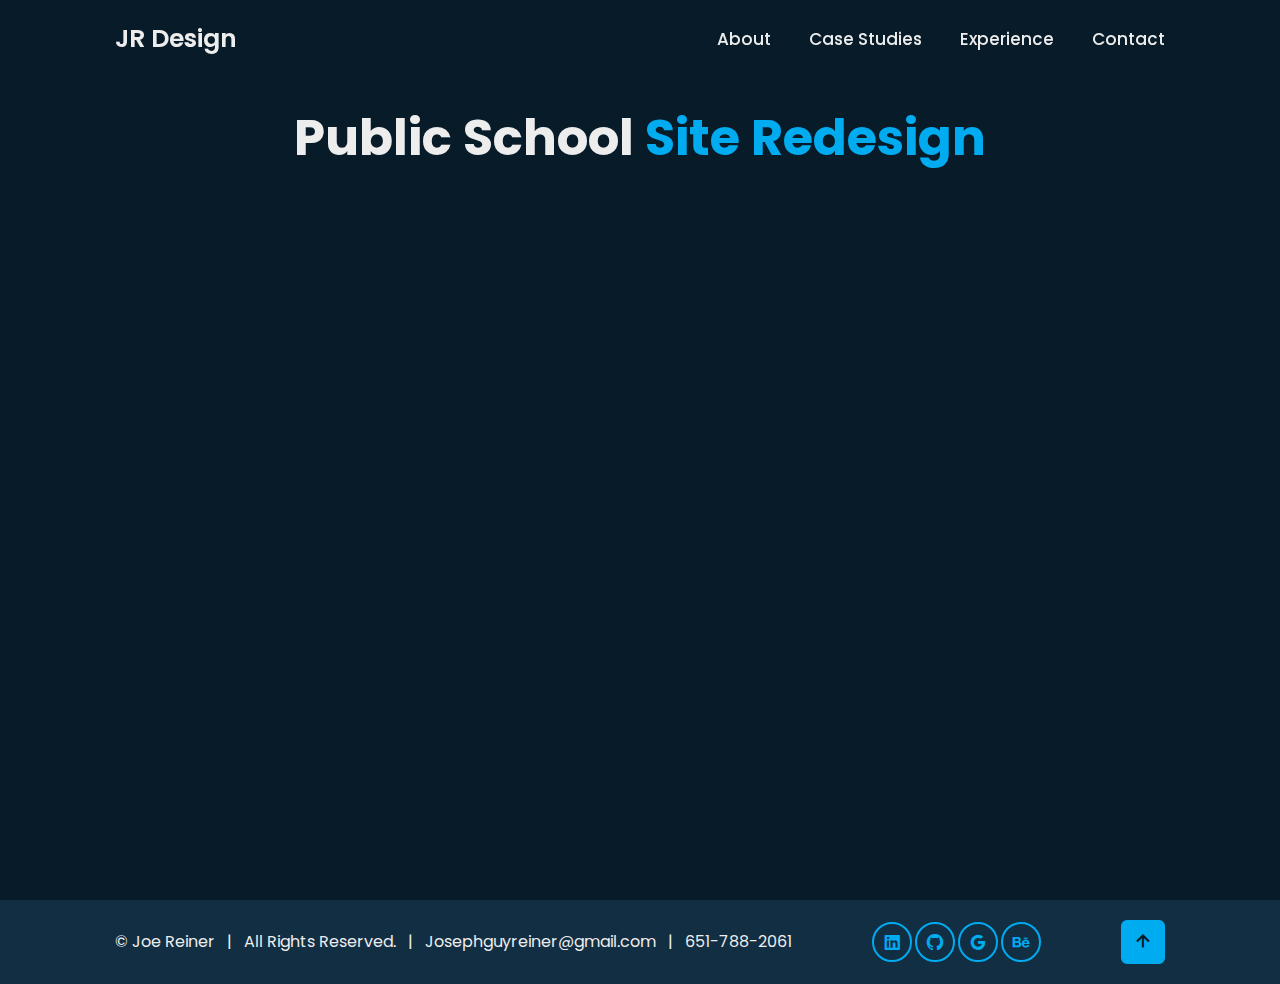
==== BPS.html @ 0af632ea "8-21 1.2" ====
<!DOCTYPE html>
<html lang="en">

<head>
    <meta charset="UTF-8">
    <meta http-equiv="X-UA-Compatible" content="IE=edge">
    <meta name="viewport" content="width=device-wdith, intial-scale=1.0">
    <title>Complete Responsive Personal Portfolio Website HTML CSS Javascript | JR Design</title>

    <link rel="stylesheet" href="style.css">

    <!-- box icons -->
    <link href='https://unpkg.com/boxicons@2.1.4/css/boxicons.min.css' rel='stylesheet'>
</head>

<body>

    <!--header design-->
    <header class="header">
        <a href="index.html" class="logo">JR Design<!--<span class="animate" style="--i:1;"></span>--></a>

        <div class="bx bx-menu" id="menu-icon"><!--<span class="animate" style="--i:2;"></span>--></div>

        <nav class="navbar">
            <a href="#home" class="active"></a>
            <a href="index.html#about">About</a>
            <a href="index.html#education">Case Studies</a>
            <a href="index.html#skills">Experience</a>
            <a href="index.html#contact">Contact</a>
            <!--<a href="#Stories">Stories</a>-->

            <span class="active-nav"></span>
            <!--<span class="animate" style="--i:2;"></span>-->
        </nav>
    </header>

<section class="casestudies" id="casestudies">
    <h2 class="heading">Public School<span> Site Redesign</span>

</section>

  <!--footer design-->
    <footer class="footer">
        <div class="footer-text">
            <p>&copy; Joe Reiner &nbsp | &nbsp All Rights Reserved. &nbsp | &nbsp Josephguyreiner@gmail.com &nbsp | &nbsp 651-788-2061</p>

            <!--<span class="animate scroll" style="--i:1;"></span>-->
        </div>

        <div class="footer-sci">
            <a href="https://www.linkedin.com/in/joe-reiner-519b44250/" target="_blank"><i class='bx bxl-linkedin-square'></i></a>
            <a href="https://github.com/JoeReiner?tab=repositories" target="_blank"><i class='bx bxl-github'></i></a>
            <a href="https://drive.google.com/drive/folders/16LRSgcOi1d54Jt805k8ghGTVLjqofn4J?usp=sharing" target="_blank"><i class='bx bxl-google'></i></a>
            <a href="https://www.behance.net/josephreiner" target="_blank"><i class='bx bxl-behance'></i></a>
            <!--<span class="animate" style="--i:6;"></span>-->
        </div>

        <div class="footer-iconTop">
            <a href="#"><i class='bx bx-up-arrow-alt'></i></a>

            <!--<span class="animate scroll" style="--i:3;"></span>-->
        </div>
    </footer>

    <script src="js/script.js"></script>
</body>

</html>
---- style.css ----
@import url('https://fonts.googleapis.com/css2?family=Poppins:wght@300;400;500;600;700;800;900&display=swap');

* { 
    margin: 0;
    padding: 0;
    box-sizing: border-box;
    text-decoration: none;
    border: none;
    outline: none;
    scroll-behavior: smooth;
    font-family: 'poppins', sans-serif;
}

:root {
    --bg-color: #081b29;
    --second-bg-color: #112e42;
    --text-color: #ededed;
    --main-color: #00abf0;
}

html {
    font-size: 62.5%;
    overflow-x: hidden;
}

body {
    background: var(--bg-color);
    color: var(--text-color);
}

.header {
    position: fixed;
    top: 0;
    left: 0;
    width: 100%;
    padding: 2rem 9%;
    background: transparent;
    display: flex;
    justify-content: space-between;
    align-items: center;
    z-index: 100;
    transition: .3s;
}

.header.sticky {
    background: var(--bg-color);
}

.logo {
    position: relative;
    font-size: 2.5rem;
    color: var(--text-color);
    font-weight: 600;
}

.navbar {
    position: relative;
}

.navbar a {
    font-size: 1.7rem;
    color: var(--text-color);
    font-weight: 500;
    margin-left: 3.5rem;
    transition: .3s;
}

.navbar a:hover,
.navbar a.active {
    color: var(--main-color);
}

#menu-icon {
    position: relative;
    font-size: 3.6rem;
    color: var(--text-color);
    cursor: pointer;
    display: none;
}

section {
    min-height: 100vh;
    padding: 10rem 9% 2rem;
}

.home {
    display: flex;
    align-items: center;
    padding: 0 9%;
    background: url('/Images/Frame\ 7.png');
    background-size: cover;
    background-position: center;
}

.home-content {
    max-width: 60rem;
    z-index: 99;
}

.home-content h1 {
    position: relative;
    display: inline-block;
    font-size: 5.6rem;
    font-weight: 700;
    line-height: 1.3;
    -webkit-text-stroke: 1px black;
}

.home-content h1 span {
    color: var(--text-color);
}

.home-content .text-animate {
    position: relative;
    width: 32.8rem;
}

.home-content .text-animate h3 {
    font-size: 3.2rem;
    font-weight: 700;
    color: transparent;
    -webkit-text-stroke: .7px var(--main-color);
    background-image: linear-gradient(var(--main-color), var(--main-color));
    background-repeat: no-repeat;
    -webkit-background-clip: text;
    background-position: -33rem 0;
    -webkit-text-stroke: 1px black;
}

.home.show-animate .home-content .text-animate h3 {
    animation: homeBgText 6s linear infinite;
    animation-delay: 2s;
}

.home-content .text-animate h3::before {
    content: '';
    position: absolute;
    top: 0;
    left: 0;
    width: 0;
    height: 100%;
    border-right: 2px solid var(--main-color);
    z-index: -1;
}

.home.show-animate .home-content .text-animate h3::before {
    animation: homeCursorText 6s linear infinite;
    animation-delay: 2s;
}

.home-content p {
    position: relative;
    font-size: 1.6rem;
    margin: 2rem 0 4rem;
}

.btn-box {
    position: relative;
    display: flex;
    justify-content: space-between;
    width: 34.5rem;
    height: 5rem;
}

.btn-box .btn {
    position: relative;
    display: inline-flex;
    justify-content: center;
    align-items: center;
    width: 15rem;
    height: 100%;
    background: var(--main-color);
    border: .2rem solid var(--main-color);
    border-radius: .8rem;
    font-size: 1.8rem;
    font-weight: 600;
    letter-spacing: .1rem;
    color: var(--bg-color);
    z-index: 1;
    overflow: hidden;
    transition: .5s;
}

.btn-box .btn:hover {
    color: var(--main-color);
}

.btn-box .btn:nth-child(2) {
    background: transparent;
    color: var(--main-color);
}

.btn-box .btn:nth-child(2):hover {
    color: var(--bg-color);
}

.btn-box .btn:nth-child(2)::before {
    background: var(--main-color);
}

.btn-box .btn::before {
    content: '';
    position: absolute;
    top: 0;
    left: 0;
    width: 0%;
    height: 100%;
    background: var(--bg-color);
    z-index: -1;
    transition: .5s;
}

.btn-box .btn:hover::before {
    width: 100%;
}

.home-sci {
    position: absolute;
    bottom: 4rem;
    width: 170px;
    display: flex;
    justify-content: space-between;
}

.home-sci a {
    position: relative;
    display: inline-flex;
    justify-content: center;
    align-items: center;
    width: 40px;
    height: 40px;
    background: transparent;
    border: .2rem solid var(--main-color);
    border-radius: 50%;
    font-size: 20px;
    color: var(--main-color);
    z-index: 1;
    overflow: hidden;
    transition: .5s;
}

.home-sci a:hover {
    color: var(--bg-color);
}

.home-sci a::before {
    content: '';
    position: absolute;
    top: 0;
    left: 0;
    width: 0;
    height: 100%;
    background: var(--main-color);
    z-index: -1;
    transition: .5s;
}

.home-sci a:hover::before {
    width: 100%;
}

.home-imgHover {
    position: absolute;
    top: 0;
    right: 0;
    width: 45%;
    height: 100%;
    background: transparent;
    transition: 3s;
}

.home-imgHover:hover {
    background: var(--bg-color);
    opacity: .8;
}

.about {
    display: flex;
    justify-content: center;
    align-items: center;
    flex-direction: column;
    gap: 2rem;
    background: var(--second-bg-color);
    padding-bottom: 6rem;
}

.heading {
    position: relative;
    font-size: 5rem;
    margin-bottom: 2rem;
    text-align: center;
}

span {
    color: var(--main-color);
}

.about-img {
    position: relative;
    width: 25rem;
    height: 25rem;
    border-radius: 50%;
    display: flex;
    justify-content: center;
    align-items: center;
}

.about-img img {
    width: 90%;
    border-radius: 50%;
    border: .2rem solid var(--maon-color);
}

.about-img .circle-spin {
    position: absolute;
    top: 50%;
    left: 50%;
    transform: translate(-50%, -50%) rotate(0);
    width: 98%;
    height: 98%;
    border-radius: 50%;
    border-top: .2rem solid var(--second-bg-color);
    border-bottom: .2rem solid var(--second-bg-color);
    border-left: .2rem solid var(--main-color);
    border-right: .2rem solid var(--main-color);
    animation: aboutSpinner 8s linear infinite;
}

.about-content {
    text-align: center;
}

.about-content h3 {
    position: relative;
    display: inline-block;
    font-size: 2.6rem;
}

.about-content p {
    position: relative;
    font-size: 1.6rem;
    margin: 2rem 0 3rem;
}

.btn-box.btns {
    display: inline-block;
    width: 15rem;
}

.btn-box.btns a::before {
    background: var(--second-bg-color);
}

.link {
    position: absolute;
    width: 100%;
    height: 100%;
    top: 0;
    left: 0;
    z-index: 1;
}

.education {
    display: flex;
    justify-content: center;
    align-items: center;
    flex-direction: column;
    min-height: auto;
    padding-bottom: 5rem;
}

.education .education-row {
    display: flex;
    flex-wrap: wrap;
    gap: 5rem;
}

.education-row .education-column {
    flex: 1 1 40rem;
}

.education-column .title {
    position: relative;
    display: inline-block;
    font-size: 2.5rem;
    margin: 0 0 1.5rem 2rem;
}

.education-column .education-box {
    position: relative;
    border-left: .2rem solid var(--main-color)
}

.education-box .education-content {
    position: relative;
    padding-right: 2rem;
}

.education-box .education-content::before {
    content:'';
    position: absolute;
    top: 0;
    left: -1.1rem;
    width: 2rem;
    height: 2rem;
    background: var(--main-color);
    border-radius: 50%;
}

.education-content .content {
    position: relative;
    padding: 1.5rem;
    border: .2rem solid var(--main-color);
    border-radius: .6rem;
    margin-bottom: 2rem;
    overflow: hidden;
}

.education-content .content::before {
    content:'';
    position: absolute;
    top: 0;
    left: 0;
    width: 0;
    height: 100%;
    background: var(--second-bg-color);
    z-index: -1;
    transition: .5s;
}

.education-content .content:hover::before {
    width: 100%;
}

.education-content .content .year {
    font-size: 1.5rem;
    color: var(--main-color);
    padding-bottom: .5rem;
}

.education-content .content .year i {
    padding-right: .5rem;
}

.education-content .content h3 {
    font-size: 2rem;
}

.education-content .content p{
    font-size: 1.6rem;
    padding-top: .5rem;
}

.behance {
    font-size: 165%;
    color:#ededed;
}

a {
    color: pink;
}



.skills {
    min-height: auto;
    padding-bottom: 7rem;
    background: var(--second-bg-color);
}

.skills h2 {
    display: inline-block;
    left: 50%;
    transform: translateX(-50%);
}

.skills .skills-row {
    display: flex;
    flex-wrap: wrap;
    gap: 5rem;
}

.skills-row .skills-column {
    flex: 1 1 40rem;
}

.skills-column .title {
    position: relative;
    display: inline-block;
    font-size: 3.5rem;
    margin: 0 0 1.5rem;
}

.skills-column .skills-box {
    position: relative;
}

.skills-box .skills-content {
    position: relative;
    border: .2rem solid var(--main-color);
    border-radius: .6rem;
    padding: .5rem 1.5rem;
    z-index: 1;
    overflow: hidden;
}

.skills-box .skills-content::before {
    content:'';
    position: absolute;
    top: 0;
    left: 0;
    width: 0;
    height: 100%;
    background: var(--bg-color);
    z-index: -1;
    transition: .5s;
}

.skills-box .skills-content:hover::before {
    width: 100%;
}

.skills-content .progress {
    padding: 1rem 0;
}

.skills-content .progress h3 {
    font-size: 1.7rem;
    display: flex;
    justify-content: space-between;
}

.skills-content .progress h3 span {
    color: var(--text-color);
}

.skills-content .progress .bar {
    height: 2.5rem;
    border-radius: .6rem;
    border: .2rem solid var(--main-color);
    padding: .5rem;
    margin: 1rem 0;
}

.skills-content .progress .bar span {
    display: block;
    height: 100%;
    border-radius: .3rem;
    background: var(--main-color);
}

.skills-column:nth-child(1) .skills-content .progress:nth-child(1) .bar span {
    width: 90%;
}

.skills-column:nth-child(1) .skills-content .progress:nth-child(2) .bar span {
    width: 80%;
}

.skills-column:nth-child(1) .skills-content .progress:nth-child(3) .bar span {
    width: 65%;
}

.skills-column:nth-child(1) .skills-content .progress:nth-child(4) .bar span {
    width: 75%;
}

.skills-column:nth-child(2) .skills-content .progress:nth-child(1) .bar span {
    width: 95%;
}

.skills-column:nth-child(2) .skills-content .progress:nth-child(2) .bar span {
    width: 67%;
}

.skills-column:nth-child(2) .skills-content .progress:nth-child(3) .bar span {
    width: 85%;
}

.skills-column:nth-child(2) .skills-content .progress:nth-child(4) .bar span {
    width: 60%;
}

.contact {
    min-height: auto;
    padding-bottom: 7rem;
}

.contact h2 {
    display: inline-block;
    left: 50%;
    transform: translateX(-50%);
}

.contact form {
    max-width: 70rem;
    margin: 0 auto;
    text-align: center;
}

.contact form .input-box {
    position: relative;
    display: flex;
    justify-content: space-between;
    flex-wrap: wrap;
}

.contact form .input-box .input-field {
    position: relative;
    width: 49%;
    margin: .8rem 0;
}

.contact form .input-box .input-field input,
.contact form .textarea-field textarea {
    width: 100%;
    height: 100%;
    padding: 1.5rem;
    font-size: 1.6rem;
    color: var(--text-color);
    background: transparent;
    border-radius: .6rem;
    border: .2rem solid var(--main-color);
}

.contact form .input-box .input-field input::placeholder,
.contact form .textarea-field textarea::placeholder {
    color: var(--text-color);
}

.contact form .focus {
    position: absolute;
    top: 0;
    left: 0;
    width: 100%;
    height: 100%;
    background: var(--second-bg-color);
    border-radius: .6rem;
    z-index: -1;
    transition: .5s;
}

.contact form .input-box .input-field input:focus~.focus,
.contact form .input-box .input-field input:valid~.focus,
.contact form .text-area-field textarea:focus~.focus,
.contact form .text-area-field textarea:valid~.focus {
    width: 100%;
}

.contact form .textarea-field {
    position: relative;
    margin: .8rem 0 2.7rem;
    display: flex;
}

.contact form .textarea-field textarea {
    resize: none;
}

.contact form .btn-box.btns .btn {
    cursor: pointer;
}

.footer {
    display: flex;
    justify-content: space-between;
    align-items: center;
    flex-wrap: wrap;
    padding: 2rem 9%;
    background: var(--second-bg-color);
    line-height: 0%;
}

.footer-text,
.footer-iconTop {
    position: relative;
}

.footer-text p {
    font-size: 1.6rem;
}

.footer-sci {
    bottom: 4rem;
    width: 170px;
    display: flex;
    justify-content: space-between;
}

.footer-sci a {
    position: relative;
    display: inline-flex;
    justify-content: center;
    align-items: center;
    width: 40px;
    height: 40px;
    background: transparent;
    border: .2rem solid var(--main-color);
    border-radius: 50%;
    font-size: 20px;
    color: var(--main-color);
    z-index: 1;
    overflow: hidden;
    transition: .5s;
}

.footer-sci a:hover {
    color: var(--bg-color);
}

.footer-sci a::before {
    content: '';
    position: absolute;
    top: 0;
    left: 0;
    width: 0;
    height: 100%;
    background: var(--main-color);
    z-index: -1;
    transition: .5s;
}

.footer-sci a:hover::before {
    width: 100%;
}

.footer-iconTop a {
    position: relative;
    display: inline-flex;
    justify-content: center;
    align-items: center;
    padding: .8rem;
    background: var(--main-color);
    border: .2rem solid var(--main-color);
    border-radius: .6rem;
    z-index: 1;
    overflow: hidden;
}

.footer-iconTop a::before {
    content: '';
    position: absolute;
    top: 0;
    left: 0;
    width: 0;
    height: 100%;
    background: var(--second-bg-color);
    z-index: -1;
    transition: .5s;
}

.footer-iconTop a:hover::before {
    width: 100%;
} 

.footer-iconTop a i {
    font-size: 2.4rem;
    color: var(--bg-color);
    transition: .5s;
}

.footer-iconTop a:hover i {
    color: var(--main-color);
}

/*ANIMATION RELOAD AND SCROLL */
.animate {
    position: absolute;
    top: 0;
    right: 0;
    width: 100%;
    height: 100%;
    background: var(--bg-color);
    z-index: 98;
}

.animate.home-img {
    width: 50%;
}

.logo .animate,
.navbar .animate,
#menu-icon .animate,
.home.show-animate .animate {
    animation: showRight 1s ease forwards;
    animation-delay: calc(.3s * var(--i));
}

.animate.scroll {
    transition: 1s ease;
    transition-delay: calc(.3s / var(--i));
    animation: none;
}

section:nth-child(odd) .animate.scroll,
.footer .animate.scroll {
    background: var(--second-bg-color);
}

.education .education-box .animate.scroll {
    width: 105%;
}

.about.show-animate .animate.scroll,
.education.show-animate .animate.scroll,
.skills.show-animate .animate.scroll,
.contact.show-animate .animate.scroll,
.footer.show-animate .animate.scroll {
    transition-delay: calc(.3s * var(--i));
    width: 0;
}


/* BREAKPOINTS */
@media (max-width: 1200px) {
    html {
        font-size: 55%;
    }
}

@media (max-wdith: 991px) {
    .header {
        padding: 2rem 4%;
    }

    section {
        padding: 10rem 0 4%;
    }

    .home {
        padding: 0 4%;
    }

    .footer {
        padding: 2rem 4%;
    }
}

@media (max-width: 850px) {
    .animate.home-img {
        width: 55%;
    }
}

@media (max-width: 768px) {
    .header {
        background: var(--bg-color);
    }

    #menu-icon {
        display: block;
    }

    .navbar {
        position: absolute;
        top: 100%;
        left: -100%;
        width: 100%;
        padding: 1rem 4%;
        background: var(--main-color);
        box-shadow: 0 .5rem 1rem rgba(0, 0, 0, .2);
        transition: .25s ease;
        transition-delay: .25s;
        z-index: 1;
    }

    .navbar.active {
        left: 0;
        transition-delay: 0s;
    }

    .navbar .active-nav {
        position: absolute;
        top: 0;
        left: -100%;
        width: 100%;
        height: 100%;
        background: var(--bg-color);
        border-top: .1rem solid rgba(0, 0, 0, .2);
        z-index: -1;
        transition: .25s ease;
        transition-delay: 0s;
    }

    .navbar.active .active-nav {
        left: 0;
        transition-delay: .25s;
    }

    .navbar a {
        display: block;
        font-size: 2rem;
        margin: 3rem 0;
        transform: translateX(-20rem);
        transition: .25s ease;
        transition-delay: 0s;
    }

    .navbar.active a {
        transform: translateX(0);
        transition-delay: .25s;
    }

    .home-imgHover {
        pointer-events: none;
        background: var(--bg-color);
        opacity: .6s;
    }
}

@media (max-width: 520px) {
    html {
        font-size: 50%;
    }

    .home-content h1 {
        display: flex;
        flex-direction: column;
    }

    .home-sci {
        width: 160px;
    }

    .home-sci a {
        width: 38px;
        height: 38px;
    }
}

@media (max-width: 462px) {
    .home-content h1 {
        font-size: 5.2rem;
    }

    .education {
        padding: 10rem 4% 5rem 5%;
    }

    .contact form .input-box .input-field {
        width: 100%;
    }

    .footer {
        flex-direction: column-reverse;
    }

    .footer p {
        margin-top: 2rem;
        text-align: center;
    }
}

@media (max-width: 371px) {
    .home {
        justify-content: center;
    }

    .home-content {
        display: flex;
        align-items: center;
        flex-direction: column;
        text-align: center;
    }

    .home-content h1 {
        font-size: 5rem;
    }
}


/* KEYFRAMES ANIMATION */
@keyframes homeBgText {
    
    0%,
    10%,
    100% {
        background-position: -33rem 0;
    }

    65%,
    85% {
        background-position: 0 0;
    }
}

@keyframes homeCursorText {

    0%,
    10%,
    100% {
        width: 0;
    }

    65%,
    78%,
    85% {
        width: 100%;
        opacity: 1;
    }

    75%,
    81% {
        opacity: 0;
    }
}

@keyframes aboutSpinner {
    100% {
        transform: translate(-50%, -50%) rotate(360deg);
    }
}

@keyframes showRight {
    100% {
        width: 0;
    }
}
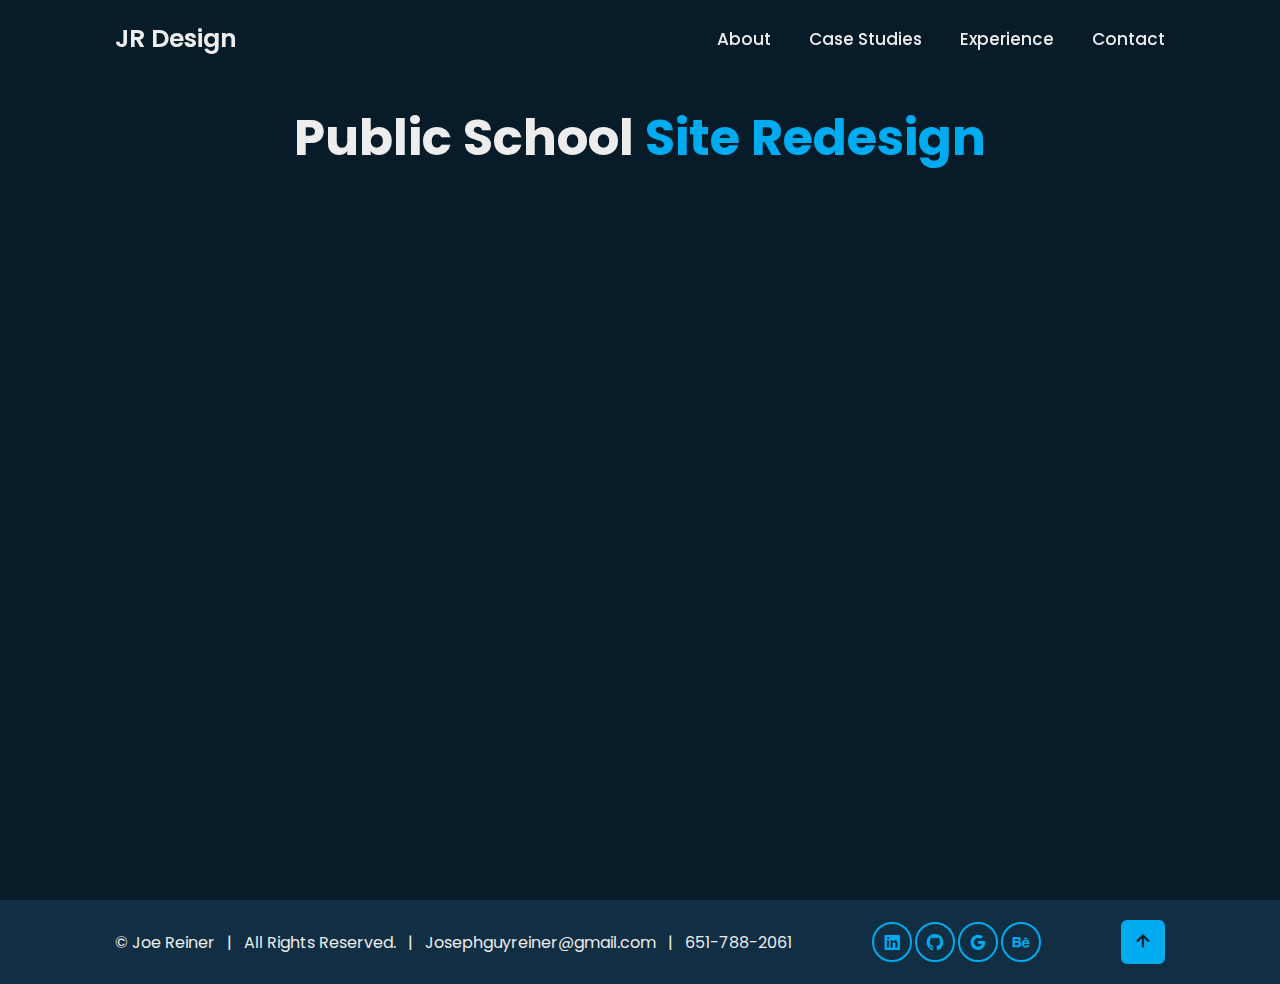
==== commit 0d3c19e4: "Analytics Code Push/Test" ====
--- a/BPS.html
+++ b/BPS.html
@@ -12,6 +12,16 @@
     <!-- box icons -->
     <link href='https://unpkg.com/boxicons@2.1.4/css/boxicons.min.css' rel='stylesheet'>
 </head>
+
+<!-- Google tag (gtag.js) -->
+<script async src="https://www.googletagmanager.com/gtag/js?id=G-YFX2G9GYQN"></script>
+<script>
+  window.dataLayer = window.dataLayer || [];
+  function gtag(){dataLayer.push(arguments);}
+  gtag('js', new Date());
+
+  gtag('config', 'G-YFX2G9GYQN');
+</script>
 
 <body>
 
--- a/style.css
+++ b/style.css
@@ -44,6 +44,8 @@
 
 .header.sticky {
     background: var(--bg-color);
+    position: fixed;
+    width: 100%;
 }
 
 .logo {
@@ -87,7 +89,7 @@
     display: flex;
     align-items: center;
     padding: 0 9%;
-    background: url('/Images/Frame\ 7.png');
+    background: url('Images/room.png');
     background-size: cover;
     background-position: center;
 }
@@ -668,7 +670,6 @@
     flex-wrap: wrap;
     padding: 2rem 9%;
     background: var(--second-bg-color);
-    line-height: 0%;
 }
 
 .footer-text,
